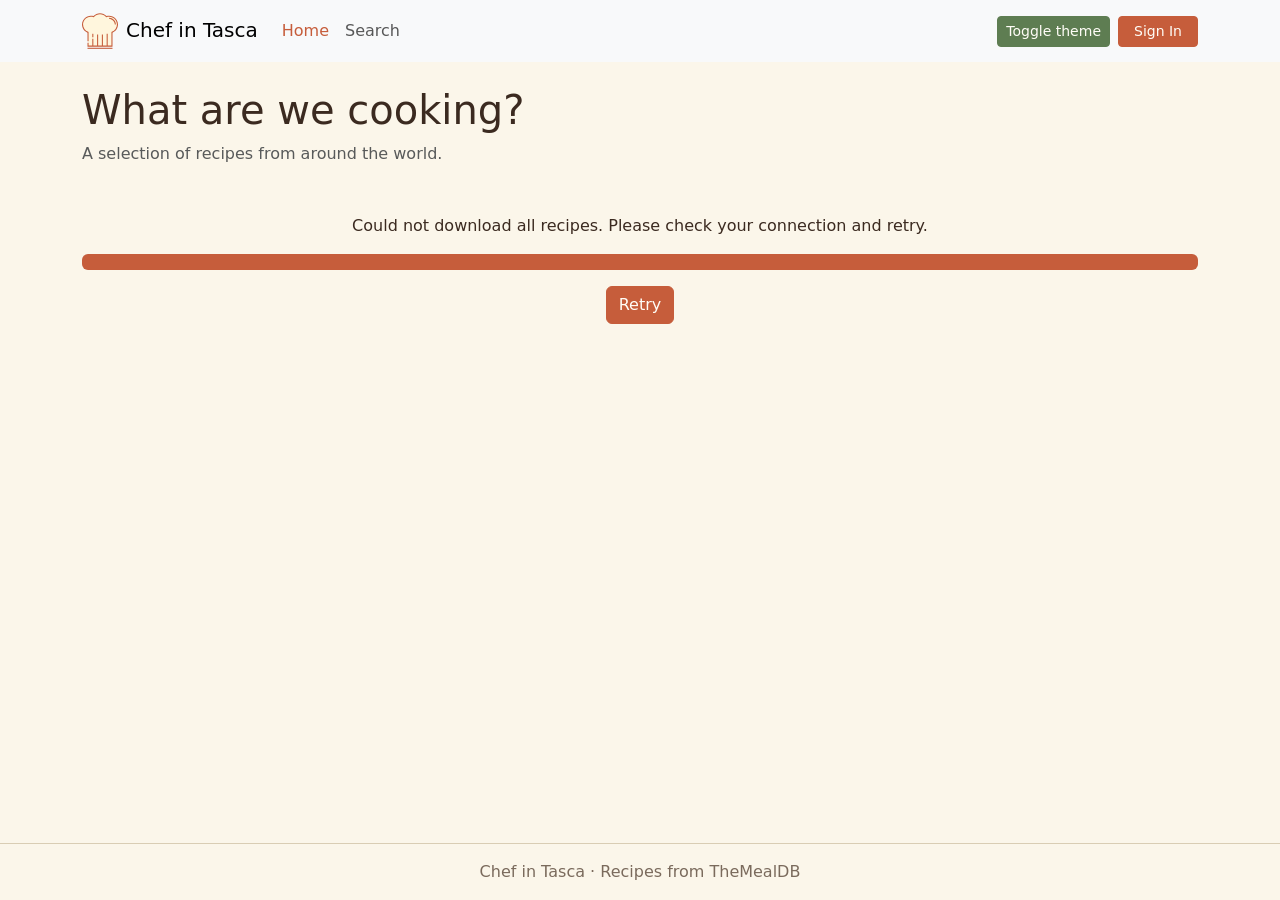
==== index.html @ e97853e8 "Add files via upload" ====
<!DOCTYPE html>
<html lang="en" data-bs-theme="light">

<head>
<meta charset="UTF-8">
<meta name="viewport" content="width=device-width, initial-scale=1">
<title>Chef in Tasca · What are we cooking?</title>
<script>
try {
var t = JSON.parse(localStorage.getItem("tema"));
if (t === "dark" || t === "light") {
document.documentElement.setAttribute("data-bs-theme", t);}
} catch (e) { }
</script>

<link href="https://cdn.jsdelivr.net/npm/bootstrap@5.3.3/dist/css/bootstrap.min.css"
rel="stylesheet">
<link rel="stylesheet" href="css/stile.css">
<link rel="icon" href="img/logo.svg" type="image/svg+xml">
</head>
<body class="d-flex flex-column min-vh-100">

<header id="intestazione" class="sticky-top">
<nav class="navbar navbar-expand-md bg-body-tertiary">
<div class="container">

<a class="navbar-brand" href="index.html">
<img src="img/logo.svg" alt="" class="logo me-2">Chef in Tasca
</a>

<button class="navbar-toggler" type="button" data-bs-toggle="collapse"
data-bs-target="#menu-principale"
aria-controls="menu-principale" aria-expanded="false" aria-label="Toggle navigation">
<span class="navbar-toggler-icon"></span>
</button>

<div class="collapse navbar-collapse" id="menu-principale">
<ul class="navbar-nav me-auto">
<li class="nav-item">
<a class="nav-link" id="link-home" href="#">Home</a>
</li>
<li class="nav-item">
<a class="nav-link" id="link-cerca" href="cerca.html">Search</a>
</li>
<li class="nav-item d-none" id="voce-ricettario">
<a class="nav-link" id="link-ricettario"
href="ricettario.html">Cookbook</a>
</li>
<li class="nav-item d-none" id="voce-profilo">
<a class="nav-link" id="link-profilo" href="profilo.html">Profile</a>
</li>
</ul>
<div class="d-flex gap-2">
<button class="btn btn-secondary btn-sm" id="bottone-tema" type="button">Toggle theme</button>
<a class="btn btn-primary btn-sm" id="bottone-accedi"
href="accesso.html">Sign In</a>
<button class="btn btn-primary btn-sm d-none" id="bottone-esci"
type="button">Logout</button>
</div>
</div>

</div>
</nav>
</header>

<main id="contenuto" class="container py-4 flex-grow-1">

<h1>What are we cooking?</h1>
<p id="sottotitolo" class="text-muted">A selection of recipes from around the world.</p>

<section id="ricetta-del-giorno" class="mb-4 d-none">
<h2 class="h4">Recipe of the day</h2>
<div class="row g-3" id="contenitore-giorno"></div>
</section>

<h2 class="h4 d-none" id="titolo-altre">More recipes</h2>
<div class="row g-3" id="griglia-ricette"></div>

<div id="caricamento" class="text-center py-5 d-none">
<p id="testo-caricamento">Preparing recipes...</p>
<div class="progress" role="progressbar" aria-label="Progress" aria-valuenow="0"
aria-valuemin="0"
aria-valuemax="100">
<div class="progress-bar" id="barra"></div>
</div>
<button class="btn btn-primary mt-3 d-none" id="bottone-riprova"
type="button">Retry</button>
</div>

</main>

<footer class="footer-pagina text-center py-3">
Chef in Tasca · Recipes from TheMealDB
</footer>

<script
src="https://cdn.jsdelivr.net/npm/bootstrap@5.3.3/dist/js/bootstrap.bundle.min.js">
</script>
<script src="js/storage.js"></script>
<script src="js/api.js"></script>
<script src="js/ui.js"></script>
<script src="js/index.js"></script>
</body>
</html>
---- css/stile.css ----
/* Colori in variabili: ogni colore è scritto una volta sola */
:root {
  --sfondo: #FBF6EA;
  --carta: #FFFDF7;
  --testo: #3B2A20;
  --tenue: #7A6A5C;
  --terracotta: #C65D3B;
  --bordo: #D9CDB4;
  --salvia: #5E7D52;

}

/* Tema scuro: stesse variabili, valori diversi */
[data-bs-theme="dark"] {
  --sfondo: #1F1813;
  --carta: #2A221B;
  --testo: #F0E6D2;
  --tenue: #B5A793;
  --terracotta: #E07A57;
  --bordo: #4A3D31;
  --salvia: #8FAE80;
}

body {
  background-color: var(--sfondo);
  color: var(--testo);
}

a {
  color: var(--terracotta);
}

.text-muted {
  color: var(--tenue);
}

.logo {
  width: 36px;
  height: 36px;
}

.footer-pagina {
  border-top: 1px solid var(--bordo);
  color: var(--tenue);
}






/* Card ricetta "etichetta" */
.etichetta {
  background-color: var(--carta);
  border: 2px dashed var(--bordo);
  border-radius: 12px;
  overflow: hidden;
}

.etichetta img {
  width: 100%;
  height: 160px;
  object-fit: cover;
}

.etichetta .corpo {
  padding: 12px;
}

.etichetta .titolo {
  font-size: 1.1rem;
  margin: 0;
  color: var(--testo);
}

.btn-primary {
  background-color: var(--terracotta);
  border-color: var(--terracotta);
  color: var(--carta);
}

.btn.btn-primary:hover,
.btn.btn-primary:active,
.btn.btn-primary:disabled {
  background-color: var(--testo);
  border-color: var(--testo);
  color: var(--carta);
}

.btn-secondary {
  background-color: var(--salvia);
  border-color: var(--salvia);
  color: var(--carta);
}

.btn.btn-secondary:hover,
.btn.btn-secondary:active,
.btn.btn-secondary:disabled {
  background-color: var(--testo);
  border-color: var(--testo);
  color: var(--carta);
}



.progress-bar {
  background-color: var(--terracotta);
}

.navbar-nav .nav-link.active {
  color: var(--terracotta);
}

/*rendo i button di dimensioni fisse per evitare che si allarghi a cambio pagina tra utente registrato e non*/
.navbar .btn {
  min-width: 5rem;
}

html {
  overflow-y: scroll;
}

.procedimento {
  white-space: pre-line;
}
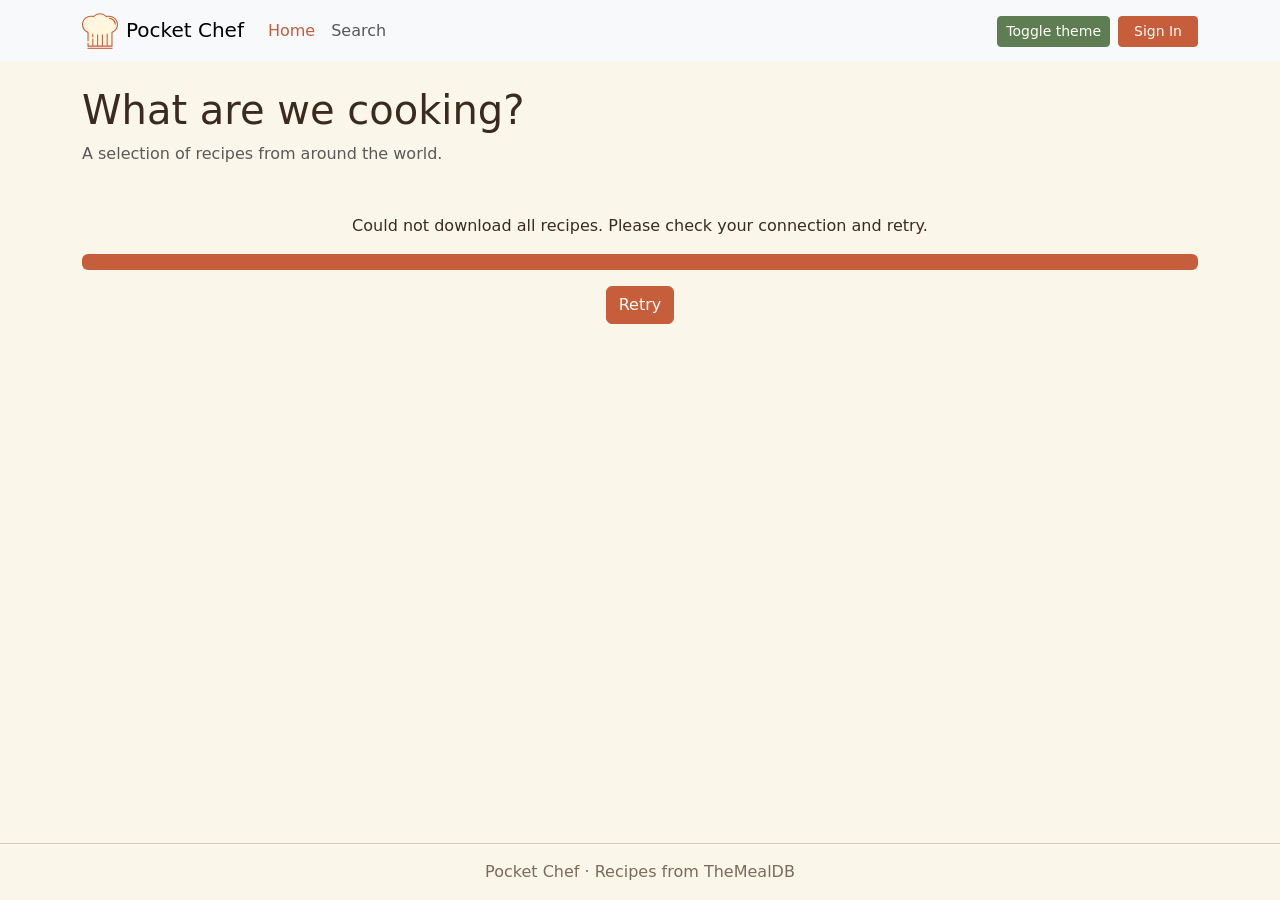
==== commit 3ae7a714: "Add files via upload" ====
--- a/index.html
+++ b/index.html
@@ -4,7 +4,7 @@
 <head>
 <meta charset="UTF-8">
 <meta name="viewport" content="width=device-width, initial-scale=1">
-<title>Chef in Tasca · What are we cooking?</title>
+<title>Pocket Chef · What are we cooking?</title>
 <script>
 try {
 var t = JSON.parse(localStorage.getItem("tema"));
@@ -25,7 +25,7 @@
 <div class="container">
 
 <a class="navbar-brand" href="index.html">
-<img src="img/logo.svg" alt="" class="logo me-2">Chef in Tasca
+<img src="img/logo.svg" alt="" class="logo me-2">Pocket Chef
 </a>
 
 <button class="navbar-toggler" type="button" data-bs-toggle="collapse"
@@ -90,7 +90,7 @@
 </main>
 
 <footer class="footer-pagina text-center py-3">
-Chef in Tasca · Recipes from TheMealDB
+Pocket Chef · Recipes from TheMealDB
 </footer>
 
 <script
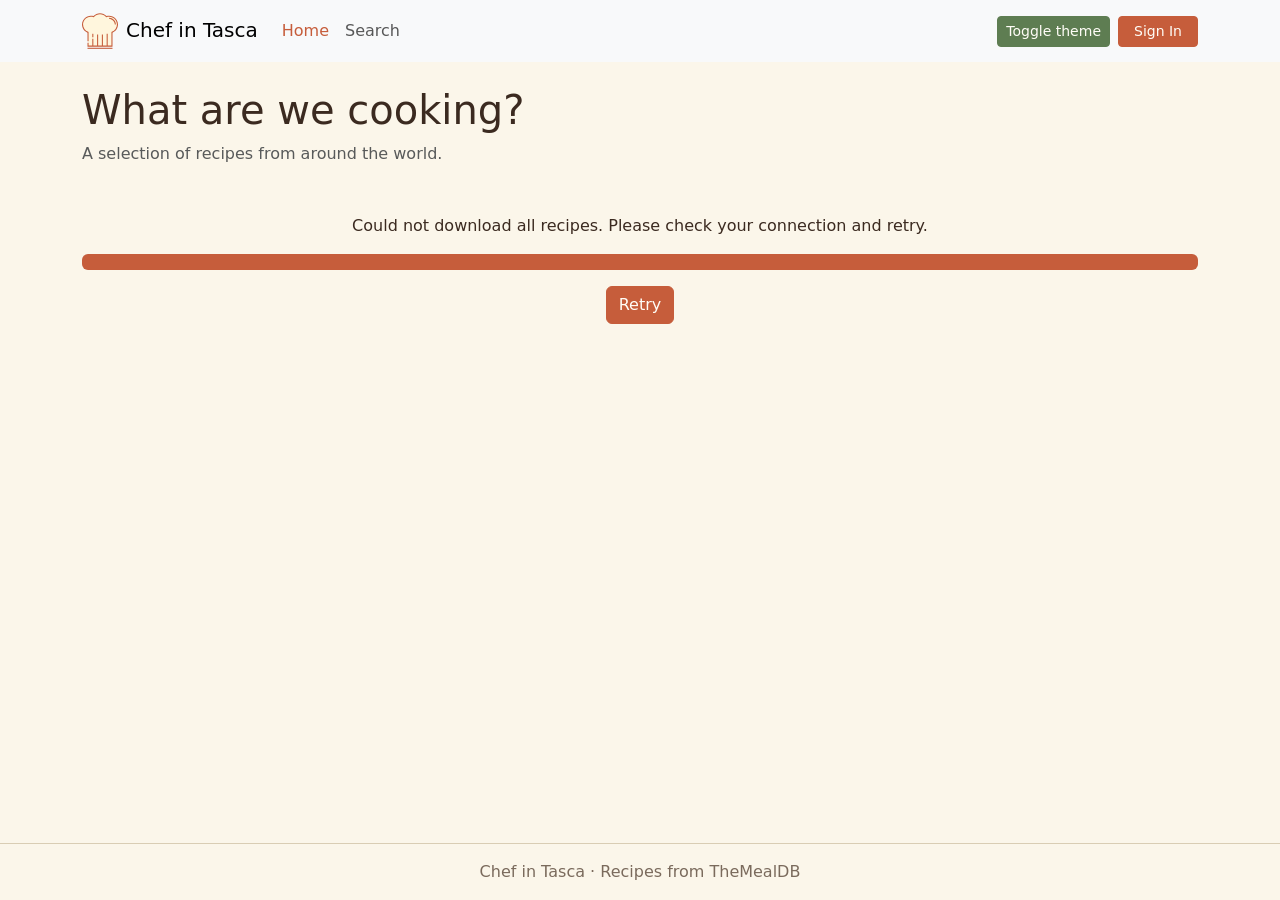
==== commit 90979a74: "Update index.html" ====
--- a/index.html
+++ b/index.html
@@ -4,7 +4,7 @@
 <head>
 <meta charset="UTF-8">
 <meta name="viewport" content="width=device-width, initial-scale=1">
-<title>Pocket Chef · What are we cooking?</title>
+<title>Chef in Tasca · What are we cooking?</title>
 <script>
 try {
 var t = JSON.parse(localStorage.getItem("tema"));
@@ -25,7 +25,7 @@
 <div class="container">
 
 <a class="navbar-brand" href="index.html">
-<img src="img/logo.svg" alt="" class="logo me-2">Pocket Chef
+<img src="img/logo.svg" alt="" class="logo me-2">Chef in Tasca
 </a>
 
 <button class="navbar-toggler" type="button" data-bs-toggle="collapse"
@@ -90,7 +90,7 @@
 </main>
 
 <footer class="footer-pagina text-center py-3">
-Pocket Chef · Recipes from TheMealDB
+Chef in Tasca · Recipes from TheMealDB
 </footer>
 
 <script
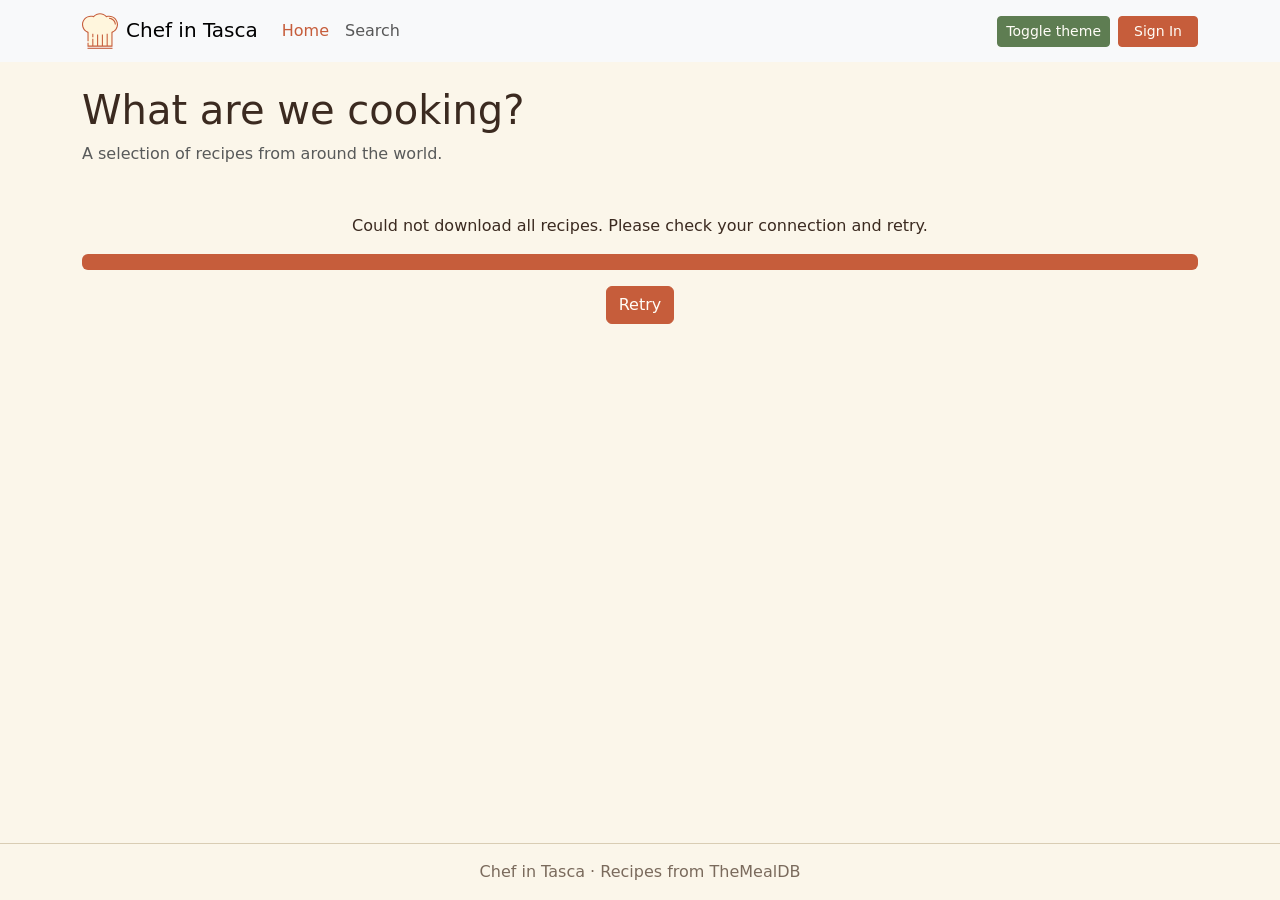
==== commit 941116ec: "Update index.html" ====
--- a/index.html
+++ b/index.html
@@ -25,8 +25,9 @@
 <div class="container">
 
 <a class="navbar-brand" href="index.html">
-<img src="img/logo.svg" alt="" class="logo me-2">Chef in Tasca
+  <img src="img/logo.svg" alt="" class="logo me-2"><span translate="no" class="notranslate">Chef in Tasca</span>
 </a>
+
 
 <button class="navbar-toggler" type="button" data-bs-toggle="collapse"
 data-bs-target="#menu-principale"
@@ -90,8 +91,9 @@
 </main>
 
 <footer class="footer-pagina text-center py-3">
-Chef in Tasca · Recipes from TheMealDB
+  <span translate="no" class="notranslate">Chef in Tasca</span> · Recipes from TheMealDB
 </footer>
+
 
 <script
 src="https://cdn.jsdelivr.net/npm/bootstrap@5.3.3/dist/js/bootstrap.bundle.min.js">
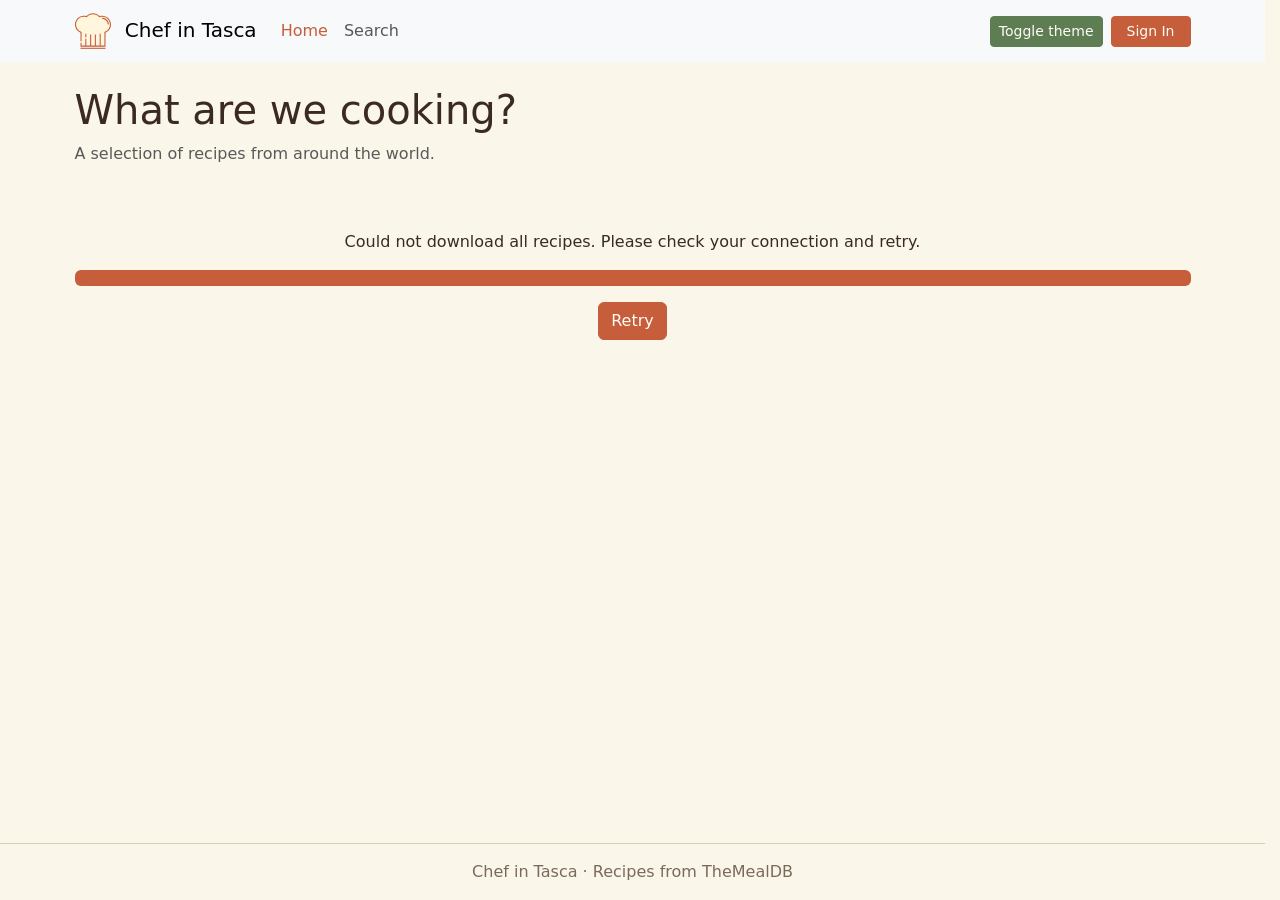
==== commit a30ebf2f: "Add files via upload" ====
--- a/index.html
+++ b/index.html
@@ -2,105 +2,103 @@
 <html lang="en" data-bs-theme="light">
 
 <head>
-<meta charset="UTF-8">
-<meta name="viewport" content="width=device-width, initial-scale=1">
-<title>Chef in Tasca · What are we cooking?</title>
-<script>
-try {
-var t = JSON.parse(localStorage.getItem("tema"));
-if (t === "dark" || t === "light") {
-document.documentElement.setAttribute("data-bs-theme", t);}
-} catch (e) { }
-</script>
+  <meta charset="UTF-8">
+  <meta name="viewport" content="width=device-width, initial-scale=1">
+  <title>Chef in Tasca · What are we cooking?</title>
+  <script>
+    try {
+      var t = JSON.parse(localStorage.getItem("tema"));
+      if (t === "dark" || t === "light") {
+        document.documentElement.setAttribute("data-bs-theme", t);
+      }
+    } catch (e) { }
+  </script>
 
-<link href="https://cdn.jsdelivr.net/npm/bootstrap@5.3.3/dist/css/bootstrap.min.css"
-rel="stylesheet">
-<link rel="stylesheet" href="css/stile.css">
-<link rel="icon" href="img/logo.svg" type="image/svg+xml">
+  <link href="https://cdn.jsdelivr.net/npm/bootstrap@5.3.3/dist/css/bootstrap.min.css" rel="stylesheet">
+  <link rel="stylesheet" href="css/stile.css">
+  <link rel="icon" href="img/logo.svg" type="image/svg+xml">
 </head>
+
 <body class="d-flex flex-column min-vh-100">
 
-<header id="intestazione" class="sticky-top">
-<nav class="navbar navbar-expand-md bg-body-tertiary">
-<div class="container">
+  <header id="intestazione" class="sticky-top">
+    <nav class="navbar navbar-expand-md bg-body-tertiary">
+      <div class="container">
 
-<a class="navbar-brand" href="index.html">
-  <img src="img/logo.svg" alt="" class="logo me-2"><span translate="no" class="notranslate">Chef in Tasca</span>
-</a>
+        <a class="navbar-brand" href="index.html">
+          <img src="img/logo.svg" alt="logo" class="logo me-2">
+          <span translate="no">Chef in Tasca</span>
+        </a>
+
+        <button class="navbar-toggler" type="button" data-bs-toggle="collapse" data-bs-target="#menu-principale"
+          aria-controls="menu-principale" aria-expanded="false" aria-label="Toggle navigation">
+          <span class="navbar-toggler-icon"></span>
+        </button>
+
+        <div class="collapse navbar-collapse" id="menu-principale">
+          <ul class="navbar-nav me-auto">
+            <li class="nav-item">
+              <a class="nav-link" id="link-home" href="index.html">Home</a>
+            </li>
+            <li class="nav-item">
+              <a class="nav-link" id="link-cerca" href="cerca.html">Search</a>
+            </li>
+            <li class="nav-item d-none" id="voce-ricettario">
+              <a class="nav-link" id="link-ricettario" href="ricettario.html">Cookbook</a>
+            </li>
+            <li class="nav-item d-none" id="voce-profilo">
+              <a class="nav-link" id="link-profilo" href="profilo.html">Profile</a>
+            </li>
+          </ul>
+
+          <div class="d-flex gap-2">
+            <button class="btn btn-secondary btn-sm" id="bottone-tema" type="button">Toggle theme</button>
+            <a class="btn btn-primary btn-sm" id="bottone-accedi" href="accesso.html">Sign In</a>
+            <button class="btn btn-primary btn-sm d-none" id="bottone-esci" type="button">Logout</button>
+          </div>
+        </div>
+
+      </div>
+    </nav>
+  </header>
+
+  <main id="contenuto" class="container py-4 flex-grow-1">
+
+    <h1>What are we cooking?</h1>
+    <p id="sottotitolo" class="text-muted">A selection of recipes from around the world.</p>
+
+    <section id="ricetta-del-giorno" class="mb-4 d-none">
+      <h2 class="h4">Recipe of the day</h2>
+      <div class="row g-3" id="contenitore-giorno"></div>
+    </section>
+
+    <section id="sezione-altre" class="mb-4 d-none">
+      <h2 class="h4">More recipes</h2>
+      <div class="row g-3" id="griglia-ricette"></div>
+    </section>
+
+    <div id="caricamento" class="text-center py-5 d-none">
+      <p id="testo-caricamento">Preparing recipes...</p>
+      <div class="progress" role="progressbar" aria-label="Progress" aria-valuenow="0" aria-valuemin="0"
+        aria-valuemax="100">
+        <div class="progress-bar" id="barra"></div>
+      </div>
+      <button class="btn btn-primary mt-3 d-none" id="bottone-riprova" type="button">Retry</button>
+    </div>
+
+  </main>
+
+  <footer class="footer-pagina text-center py-3">
+    <span translate="no">Chef in Tasca</span> · Recipes from TheMealDB
+  </footer>
 
 
-<button class="navbar-toggler" type="button" data-bs-toggle="collapse"
-data-bs-target="#menu-principale"
-aria-controls="menu-principale" aria-expanded="false" aria-label="Toggle navigation">
-<span class="navbar-toggler-icon"></span>
-</button>
+  <script src="https://cdn.jsdelivr.net/npm/bootstrap@5.3.3/dist/js/bootstrap.bundle.min.js">
+  </script>
+  <script src="js/storage.js"></script>
+  <script src="js/api.js"></script>
+  <script src="js/ui.js"></script>
+  <script src="js/index.js"></script>
+</body>
 
-<div class="collapse navbar-collapse" id="menu-principale">
-<ul class="navbar-nav me-auto">
-<li class="nav-item">
-<a class="nav-link" id="link-home" href="#">Home</a>
-</li>
-<li class="nav-item">
-<a class="nav-link" id="link-cerca" href="cerca.html">Search</a>
-</li>
-<li class="nav-item d-none" id="voce-ricettario">
-<a class="nav-link" id="link-ricettario"
-href="ricettario.html">Cookbook</a>
-</li>
-<li class="nav-item d-none" id="voce-profilo">
-<a class="nav-link" id="link-profilo" href="profilo.html">Profile</a>
-</li>
-</ul>
-<div class="d-flex gap-2">
-<button class="btn btn-secondary btn-sm" id="bottone-tema" type="button">Toggle theme</button>
-<a class="btn btn-primary btn-sm" id="bottone-accedi"
-href="accesso.html">Sign In</a>
-<button class="btn btn-primary btn-sm d-none" id="bottone-esci"
-type="button">Logout</button>
-</div>
-</div>
-
-</div>
-</nav>
-</header>
-
-<main id="contenuto" class="container py-4 flex-grow-1">
-
-<h1>What are we cooking?</h1>
-<p id="sottotitolo" class="text-muted">A selection of recipes from around the world.</p>
-
-<section id="ricetta-del-giorno" class="mb-4 d-none">
-<h2 class="h4">Recipe of the day</h2>
-<div class="row g-3" id="contenitore-giorno"></div>
-</section>
-
-<h2 class="h4 d-none" id="titolo-altre">More recipes</h2>
-<div class="row g-3" id="griglia-ricette"></div>
-
-<div id="caricamento" class="text-center py-5 d-none">
-<p id="testo-caricamento">Preparing recipes...</p>
-<div class="progress" role="progressbar" aria-label="Progress" aria-valuenow="0"
-aria-valuemin="0"
-aria-valuemax="100">
-<div class="progress-bar" id="barra"></div>
-</div>
-<button class="btn btn-primary mt-3 d-none" id="bottone-riprova"
-type="button">Retry</button>
-</div>
-
-</main>
-
-<footer class="footer-pagina text-center py-3">
-  <span translate="no" class="notranslate">Chef in Tasca</span> · Recipes from TheMealDB
-</footer>
-
-
-<script
-src="https://cdn.jsdelivr.net/npm/bootstrap@5.3.3/dist/js/bootstrap.bundle.min.js">
-</script>
-<script src="js/storage.js"></script>
-<script src="js/api.js"></script>
-<script src="js/ui.js"></script>
-<script src="js/index.js"></script>
-</body>
 </html>
--- a/css/stile.css
+++ b/css/stile.css
@@ -19,6 +19,10 @@
   --terracotta: #E07A57;
   --bordo: #4A3D31;
   --salvia: #8FAE80;
+}
+
+html {
+  scrollbar-gutter:stable;
 }
 
 body {
@@ -44,11 +48,6 @@
   color: var(--tenue);
 }
 
-
-
-
-
-
 /* Card ricetta "etichetta" */
 .etichetta {
   background-color: var(--carta);
@@ -71,6 +70,10 @@
   font-size: 1.1rem;
   margin: 0;
   color: var(--testo);
+}
+
+.procedimento {
+  white-space: pre-line;
 }
 
 .btn-primary {
@@ -101,8 +104,6 @@
   color: var(--carta);
 }
 
-
-
 .progress-bar {
   background-color: var(--terracotta);
 }
@@ -115,11 +116,3 @@
 .navbar .btn {
   min-width: 5rem;
 }
-
-html {
-  overflow-y: scroll;
-}
-
-.procedimento {
-  white-space: pre-line;
-}
